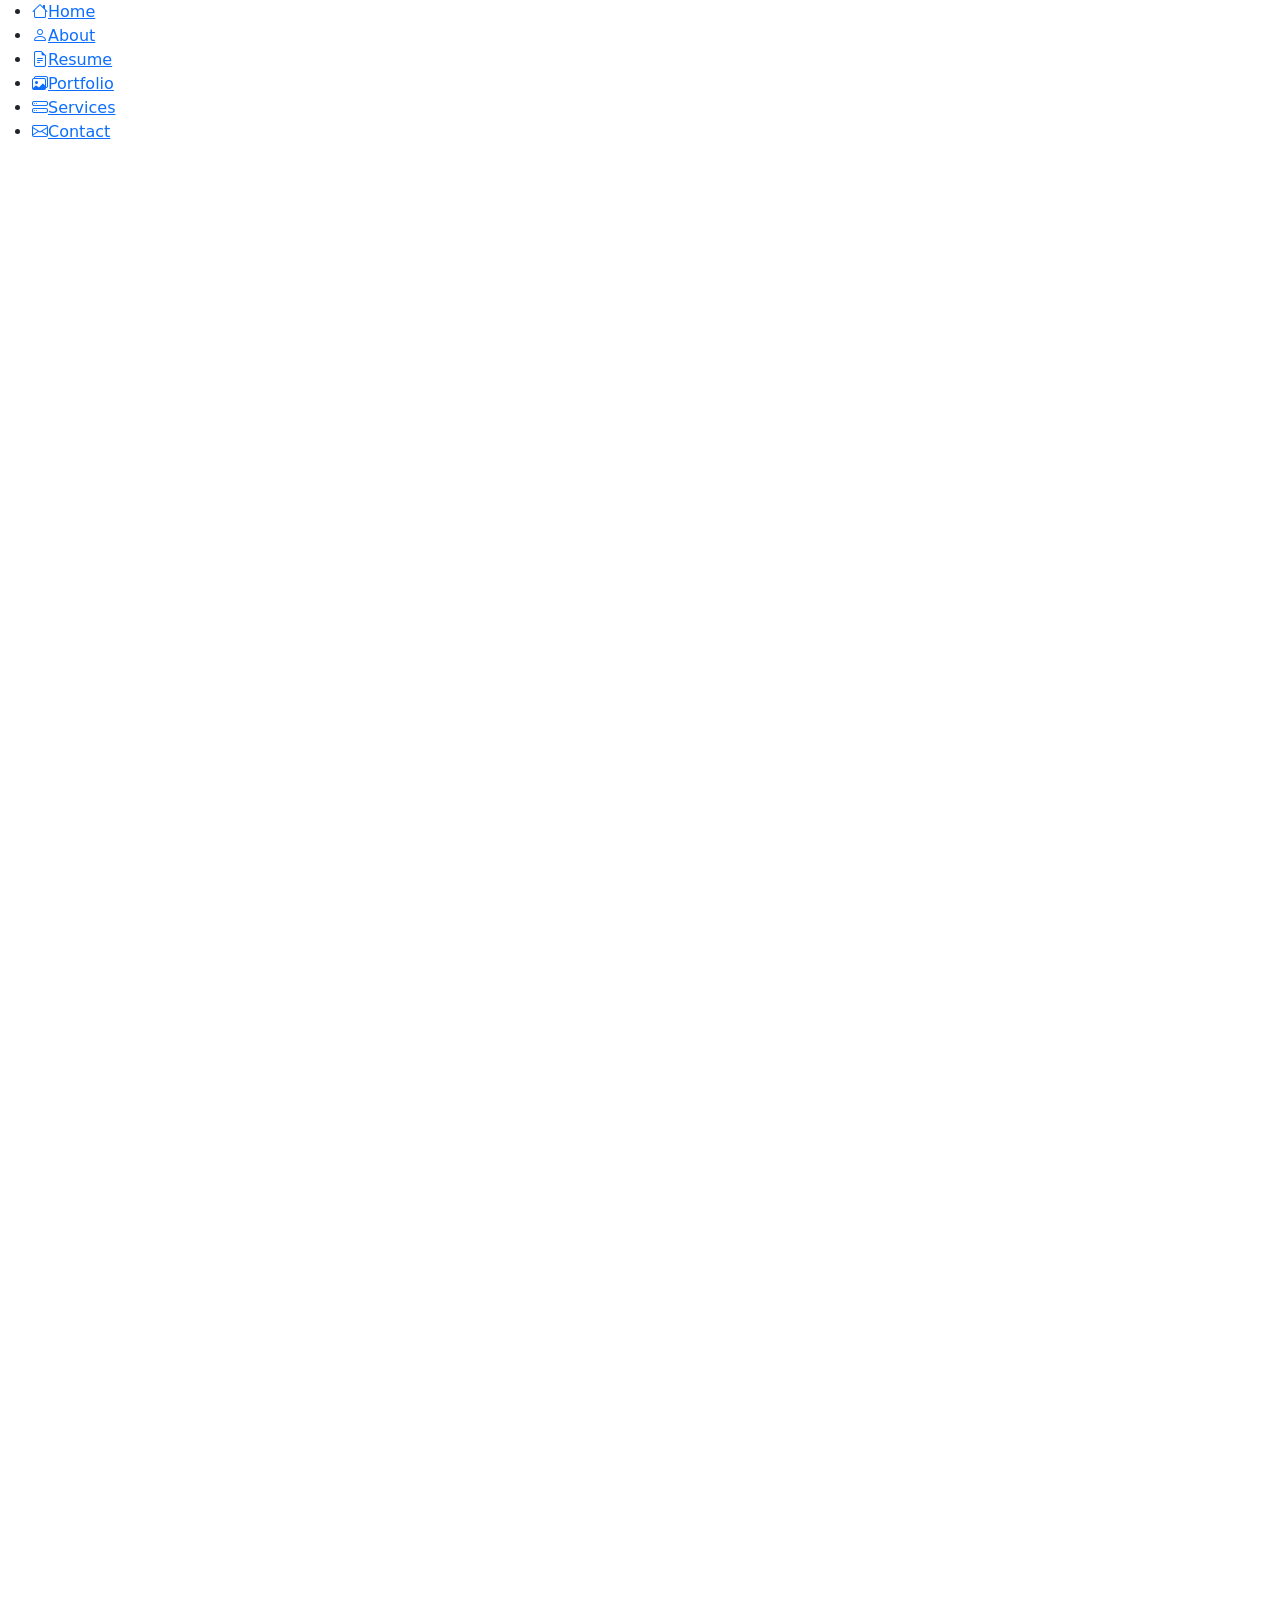
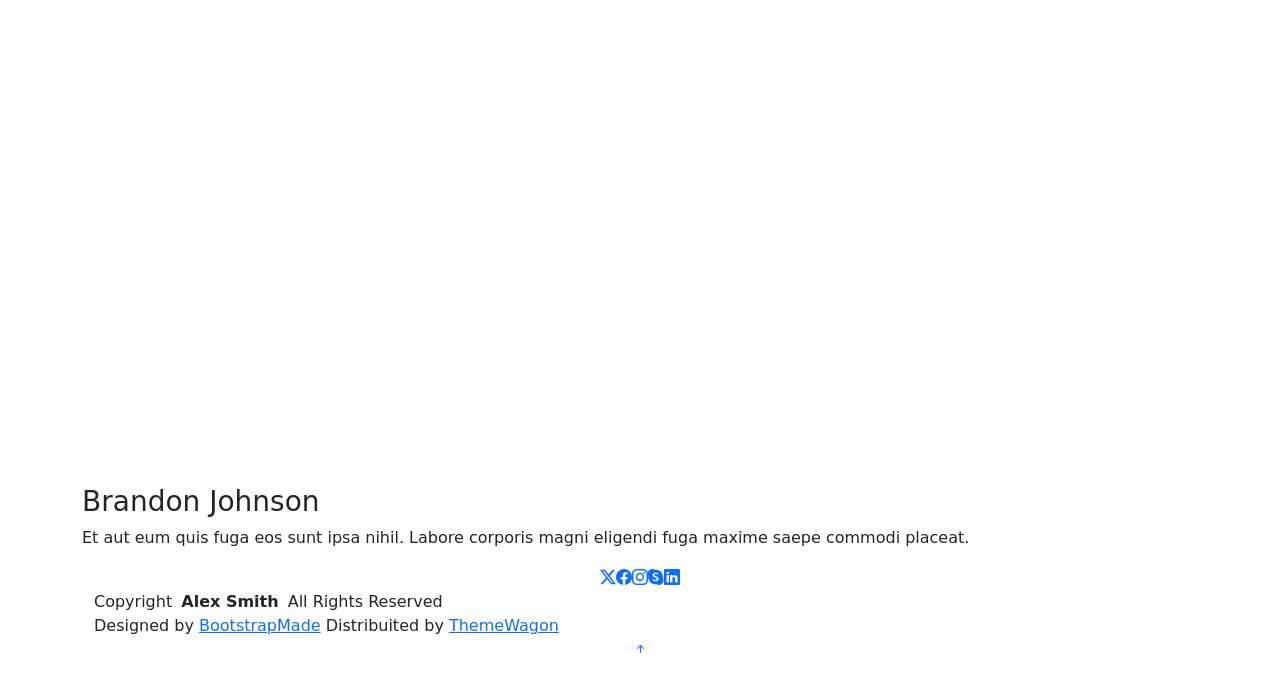
==== portfolio-details.html @ ac6a9cc6 "initial commit" ====
<!DOCTYPE html>
<html lang="en">

<head>
  <meta charset="utf-8">
  <meta content="width=device-width, initial-scale=1.0" name="viewport">
  <title>Portfolio Details - MyResume Bootstrap Template</title>
  <meta content="" name="description">
  <meta content="" name="keywords">

  <!-- Favicons -->
  <link href="assets/img/favicon.png" rel="icon">
  <link href="assets/img/apple-touch-icon.png" rel="apple-touch-icon">

  <!-- Fonts -->
  <link href="https://fonts.googleapis.com" rel="preconnect">
  <link href="https://fonts.gstatic.com" rel="preconnect" crossorigin>
  <link href="https://fonts.googleapis.com/css2?family=Roboto:ital,wght@0,100;0,300;0,400;0,500;0,700;0,900;1,100;1,300;1,400;1,500;1,700;1,900&family=Poppins:ital,wght@0,100;0,200;0,300;0,400;0,500;0,600;0,700;0,800;0,900;1,100;1,200;1,300;1,400;1,500;1,600;1,700;1,800;1,900&family=Raleway:ital,wght@0,100;0,200;0,300;0,400;0,500;0,600;0,700;0,800;0,900;1,100;1,200;1,300;1,400;1,500;1,600;1,700;1,800;1,900&display=swap" rel="stylesheet">

  <!-- Vendor CSS Files -->
  <link href="assets/vendor/bootstrap/css/bootstrap.min.css" rel="stylesheet">
  <link href="assets/vendor/bootstrap-icons/bootstrap-icons.css" rel="stylesheet">
  <link href="assets/vendor/aos/aos.css" rel="stylesheet">
  <link href="assets/vendor/glightbox/css/glightbox.min.css" rel="stylesheet">
  <link href="assets/vendor/swiper/swiper-bundle.min.css" rel="stylesheet">

  <!-- Main CSS File -->
  <link href="assets/css/main.css" rel="stylesheet">

  <!-- =======================================================
  * Template Name: MyResume
  * Template URL: https://bootstrapmade.com/free-html-bootstrap-template-my-resume/
  * Updated: Jun 29 2024 with Bootstrap v5.3.3
  * Author: BootstrapMade.com
  * License: https://bootstrapmade.com/license/
  ======================================================== -->
</head>

<body class="portfolio-details-page">

  <header id="header" class="header d-flex flex-column justify-content-center">

    <i class="header-toggle d-xl-none bi bi-list"></i>

    <nav id="navmenu" class="navmenu">
      <ul>
        <li><a href="#hero"><i class="bi bi-house navicon"></i><span>Home</span></a></li>
        <li><a href="#about"><i class="bi bi-person navicon"></i><span>About</span></a></li>
        <li><a href="#resume"><i class="bi bi-file-earmark-text navicon"></i><span>Resume</span></a></li>
        <li><a href="#portfolio"><i class="bi bi-images navicon"></i><span>Portfolio</span></a></li>
        <li><a href="#services"><i class="bi bi-hdd-stack navicon"></i><span>Services</span></a></li>
        <li><a href="#contact"><i class="bi bi-envelope navicon"></i><span>Contact</span></a></li>
      </ul>
    </nav>

  </header>

  <main class="main">

    <!-- Page Title -->
    <div class="page-title" data-aos="fade">
      <div class="container">
        <nav class="breadcrumbs">
          <ol>
            <li><a href="index.html">Home</a></li>
            <li class="current">Portfolio Details</li>
          </ol>
        </nav>
        <h1>Portfolio Details</h1>
      </div>
    </div><!-- End Page Title -->

    <!-- Portfolio Details Section -->
    <section id="portfolio-details" class="portfolio-details section">

      <div class="container" data-aos="fade-up">

        <div class="portfolio-details-slider swiper init-swiper">
          <script type="application/json" class="swiper-config">
            {
              "loop": true,
              "speed": 600,
              "autoplay": {
                "delay": 5000
              },
              "slidesPerView": "auto",
              "navigation": {
                "nextEl": ".swiper-button-next",
                "prevEl": ".swiper-button-prev"
              },
              "pagination": {
                "el": ".swiper-pagination",
                "type": "bullets",
                "clickable": true
              }
            }
          </script>
          <div class="swiper-wrapper align-items-center">

            <div class="swiper-slide">
              <img src="assets/img/portfolio/app-1.jpg" alt="">
            </div>

            <div class="swiper-slide">
              <img src="assets/img/portfolio/product-1.jpg" alt="">
            </div>

            <div class="swiper-slide">
              <img src="assets/img/portfolio/branding-1.jpg" alt="">
            </div>

            <div class="swiper-slide">
              <img src="assets/img/portfolio/books-1.jpg" alt="">
            </div>

          </div>
          <div class="swiper-button-prev"></div>
          <div class="swiper-button-next"></div>
          <div class="swiper-pagination"></div>
        </div>

        <div class="row justify-content-between gy-4 mt-4">

          <div class="col-lg-8" data-aos="fade-up">
            <div class="portfolio-description">
              <h2>This is an example of portfolio details</h2>
              <p>
                Autem ipsum nam porro corporis rerum. Quis eos dolorem eos itaque inventore commodi labore quia quia. Exercitationem repudiandae officiis neque suscipit non officia eaque itaque enim. Voluptatem officia accusantium nesciunt est omnis tempora consectetur dignissimos. Sequi nulla at esse enim cum deserunt eius.
              </p>
              <p>
                Amet consequatur qui dolore veniam voluptatem voluptatem sit. Non aspernatur atque natus ut cum nam et. Praesentium error dolores rerum minus sequi quia veritatis eum. Eos et doloribus doloremque nesciunt molestiae laboriosam.
              </p>

              <div class="testimonial-item">
                <p>
                  <i class="bi bi-quote quote-icon-left"></i>
                  <span>Export tempor illum tamen malis malis eram quae irure esse labore quem cillum quid cillum eram malis quorum velit fore eram velit sunt aliqua noster fugiat irure amet legam anim culpa.</span>
                  <i class="bi bi-quote quote-icon-right"></i>
                </p>
                <div>
                  <img src="assets/img/testimonials/testimonials-2.jpg" class="testimonial-img" alt="">
                  <h3>Sara Wilsson</h3>
                  <h4>Designer</h4>
                </div>
              </div>

              <p>
                Impedit ipsum quae et aliquid doloribus et voluptatem quasi. Perspiciatis occaecati earum et magnam animi. Quibusdam non qui ea vitae suscipit vitae sunt. Repudiandae incidunt cumque minus deserunt assumenda tempore. Delectus voluptas necessitatibus est.
              </p>

              <p>
                Sunt voluptatum sapiente facilis quo odio aut ipsum repellat debitis. Molestiae et autem libero. Explicabo et quod necessitatibus similique quis dolor eum. Numquam eaque praesentium rem et qui nesciunt.
              </p>

            </div>
          </div>

          <div class="col-lg-3" data-aos="fade-up" data-aos-delay="100">
            <div class="portfolio-info">
              <h3>Project information</h3>
              <ul>
                <li><strong>Category</strong> Web design</li>
                <li><strong>Client</strong> ASU Company</li>
                <li><strong>Project date</strong> 01 March, 2020</li>
                <li><strong>Project URL</strong> <a href="#">www.example.com</a></li>
                <li><a href="#" class="btn-visit align-self-start">Visit Website</a></li>
              </ul>
            </div>
          </div>

        </div>

      </div>

    </section><!-- /Portfolio Details Section -->

  </main>

  <footer id="footer" class="footer position-relative light-background">
    <div class="container">
      <h3 class="sitename">Brandon Johnson</h3>
      <p>Et aut eum quis fuga eos sunt ipsa nihil. Labore corporis magni eligendi fuga maxime saepe commodi placeat.</p>
      <div class="social-links d-flex justify-content-center">
        <a href=""><i class="bi bi-twitter-x"></i></a>
        <a href=""><i class="bi bi-facebook"></i></a>
        <a href=""><i class="bi bi-instagram"></i></a>
        <a href=""><i class="bi bi-skype"></i></a>
        <a href=""><i class="bi bi-linkedin"></i></a>
      </div>
      <div class="container">
        <div class="copyright">
          <span>Copyright</span> <strong class="px-1 sitename">Alex Smith</strong> <span>All Rights Reserved</span>
        </div>
        <div class="credits">
          <!-- All the links in the footer should remain intact. -->
          <!-- You can delete the links only if you've purchased the pro version. -->
          <!-- Licensing information: https://bootstrapmade.com/license/ -->
          <!-- Purchase the pro version with working PHP/AJAX contact form: [buy-url] -->
          Designed by <a href="https://bootstrapmade.com/">BootstrapMade</a> Distribuited by <a href="https://themewagon.com">ThemeWagon</a>
        </div>
      </div>
    </div>
  </footer>

  <!-- Scroll Top -->
  <a href="#" id="scroll-top" class="scroll-top d-flex align-items-center justify-content-center"><i class="bi bi-arrow-up-short"></i></a>

  <!-- Preloader -->
  <div id="preloader"></div>

  <!-- Vendor JS Files -->
  <script src="assets/vendor/bootstrap/js/bootstrap.bundle.min.js"></script>
  <script src="assets/vendor/php-email-form/validate.js"></script>
  <script src="assets/vendor/aos/aos.js"></script>
  <script src="assets/vendor/typed.js/typed.umd.js"></script>
  <script src="assets/vendor/purecounter/purecounter_vanilla.js"></script>
  <script src="assets/vendor/waypoints/noframework.waypoints.js"></script>
  <script src="assets/vendor/glightbox/js/glightbox.min.js"></script>
  <script src="assets/vendor/imagesloaded/imagesloaded.pkgd.min.js"></script>
  <script src="assets/vendor/isotope-layout/isotope.pkgd.min.js"></script>
  <script src="assets/vendor/swiper/swiper-bundle.min.js"></script>

  <!-- Main JS File -->
  <script src="assets/js/main.js"></script>

</body>

</html>
---- assets/css/main.css ----
/**
* Template Name: MyResume
* Template URL: https://bootstrapmade.com/free-html-bootstrap-template-my-resume/
* Updated: Jun 29 2024 with Bootstrap v5.3.3
* Author: BootstrapMade.com
* License: https://bootstrapmade.com/license/
*/

/*--------------------------------------------------------------
# Font & Color Variables
# Help: https://bootstrapmade.com/color-system/
--------------------------------------------------------------*/
/* Fonts */
:root {
  --default-font: "Roboto",  system-ui, -apple-system, "Segoe UI", Roboto, "Helvetica Neue", Arial, "Noto Sans", "Liberation Sans", sans-serif, "Apple Color Emoji", "Segoe UI Emoji", "Segoe UI Symbol", "Noto Color Emoji";
  --heading-font: "Raleway",  sans-serif;
  --nav-font: "Poppins",  sans-serif;
}

/* Global Colors - The following color variables are used throughout the website. Updating them here will change the color scheme of the entire website */
:root { 
  --background-color: #ffffff; /* Background color for the entire website, including individual sections */
  --default-color: #272829; /* Default color used for the majority of the text content across the entire website */
  --heading-color: #45505b; /* Color for headings, subheadings and title throughout the website */
  --accent-color: #0563bb; /* Accent color that represents your brand on the website. It's used for buttons, links, and other elements that need to stand out */
  --surface-color: #ffffff; /* The surface color is used as a background of boxed elements within sections, such as cards, icon boxes, or other elements that require a visual separation from the global background. */
  --contrast-color: #ffffff; /* Contrast color for text, ensuring readability against backgrounds of accent, heading, or default colors. */
}

/* Nav Menu Colors - The following color variables are used specifically for the navigation menu. They are separate from the global colors to allow for more customization options */
:root {
  --nav-color: #45505b;  /* The default color of the main navmenu links */
  --nav-hover-color: #0563bb; /* Applied to main navmenu links when they are hovered over or active */
  --nav-mobile-background-color: #ffffff; /* Used as the background color for mobile navigation menu */
  --nav-dropdown-background-color: #ffffff; /* Used as the background color for dropdown items that appear when hovering over primary navigation items */
  --nav-dropdown-color: #212529; /* Used for navigation links of the dropdown items in the navigation menu. */
  --nav-dropdown-hover-color: #0563bb; /* Similar to --nav-hover-color, this color is applied to dropdown navigation links when they are hovered over. */
}

/* Color Presets - These classes override global colors when applied to any section or element, providing reuse of the sam color scheme. */

.light-background {
  --background-color: #f9f9f9;
  --surface-color: #ffffff;
}

.dark-background {
  --background-color: #060606;
  --default-color: #ffffff;
  --heading-color: #ffffff;
  --surface-color: #252525;
  --contrast-color: #ffffff;
}

/* Smooth scroll */
:root {
  scroll-behavior: smooth;
}

/*--------------------------------------------------------------
# General Styling & Shared Classes
--------------------------------------------------------------*/
body {
  color: var(--default-color);
  background-color: var(--background-color);
  font-family: var(--default-font);
}

a {
  color: var(--accent-color);
  text-decoration: none;
  transition: 0.3s;
}

a:hover {
  color: color-mix(in srgb, var(--accent-color), transparent 25%);
  text-decoration: none;
}

h1,
h2,
h3,
h4,
h5,
h6 {
  color: var(--heading-color);
  font-family: var(--heading-font);
}

/* PHP Email Form Messages
------------------------------*/
.php-email-form .error-message {
  display: none;
  background: #df1529;
  color: #ffffff;
  text-align: left;
  padding: 15px;
  margin-bottom: 24px;
  font-weight: 600;
}

.php-email-form .sent-message {
  display: none;
  color: #ffffff;
  background: #059652;
  text-align: center;
  padding: 15px;
  margin-bottom: 24px;
  font-weight: 600;
}

.php-email-form .loading {
  display: none;
  background: var(--surface-color);
  text-align: center;
  padding: 15px;
  margin-bottom: 24px;
}

.php-email-form .loading:before {
  content: "";
  display: inline-block;
  border-radius: 50%;
  width: 24px;
  height: 24px;
  margin: 0 10px -6px 0;
  border: 3px solid var(--accent-color);
  border-top-color: var(--surface-color);
  animation: php-email-form-loading 1s linear infinite;
}

@keyframes php-email-form-loading {
  0% {
    transform: rotate(0deg);
  }

  100% {
    transform: rotate(360deg);
  }
}

/*--------------------------------------------------------------
# Global Header
--------------------------------------------------------------*/
.header {
  color: var(--default-color);
  position: fixed;
  top: 0;
  left: 0;
  bottom: 0;
  padding: 0 15px;
  transition: all ease-in-out 0.3s;
  overflow-y: auto;
  z-index: 997;
  min-width: 200px;
}

@media (max-width: 1199px) {
  .header {
    background-color: var(--background-color);
    border-right: 1px solid color-mix(in srgb, var(--default-color), transparent 90%);
    width: 300px;
    left: -100%;
  }
}

@media (min-width: 1200px) and (max-width: 1600px) {
  .header~main {
    margin-left: 160px;
  }

  .header~main .hero {
    margin-left: -160px;
    width: 100vw;
  }
}

.header.header-show {
  left: 0;
}

.header .header-toggle {
  color: var(--contrast-color);
  background-color: var(--accent-color);
  font-size: 22px;
  display: flex;
  align-items: center;
  justify-content: center;
  width: 40px;
  height: 40px;
  border-radius: 50%;
  cursor: pointer;
  position: fixed;
  top: 15px;
  right: 15px;
  z-index: 9999;
  transition: background-color 0.3s;
}

.header .header-toggle:hover {
  color: var(--contrast-color);
  background-color: color-mix(in srgb, var(--accent-color) 90%, white 15%);
}

/*--------------------------------------------------------------
# Navigation Menu
--------------------------------------------------------------*/
.navmenu {
  padding: 0;
  z-index: 9997;
}

.navmenu ul {
  list-style: none;
  padding: 0 0 20px 0;
  margin: 0;
  width: 140px;
}

.navmenu a,
.navmenu a:focus {
  color: var(--nav-color);
  font-family: var(--nav-font);
  display: flex;
  align-items: center;
  padding: 10px 18px;
  margin-bottom: 8px;
  font-size: 15px;
  border-radius: 50px;
  background: color-mix(in srgb, var(--default-color), transparent 92%);
  height: 56px;
  width: 100%;
  overflow: hidden;
  transition: 0.3s;
}

.navmenu a i,
.navmenu a:focus i {
  font-size: 20px;
}

.navmenu a span,
.navmenu a:focus span {
  padding: 0 5px 0 7px;
}

@media (min-width: 992px) {

  .navmenu a,
  .navmenu a:focus {
    max-width: 56px;
  }

  .navmenu a span,
  .navmenu a:focus span {
    display: none;
  }
}

.navmenu a:hover,
.navmenu .active,
.navmenu .active:focus,
.navmenu li:hover>a {
  color: var(--contrast-color);
  background: var(--nav-hover-color);
}

.navmenu a:hover,
.navmenu li:hover>a {
  max-width: 100%;
  color: var(--contrast-color);
}

.navmenu a:hover span,
.navmenu li:hover>a span {
  display: block;
}

/*--------------------------------------------------------------
# Global Footer
--------------------------------------------------------------*/
.footer {
  color: var(--default-color);
  background-color: var(--background-color);
  font-size: 14px;
  text-align: center;
  padding: 30px 0;
  position: relative;
}

.footer h3 {
  font-size: 36px;
  font-weight: 700;
  position: relative;
  padding: 0;
  margin: 0 0 15px 0;
}

.footer p {
  font-size: 15;
  font-style: italic;
  padding: 0;
  margin: 0 0 30px 0;
}

.footer .social-links {
  margin: 0 0 30px 0;
}

.footer .social-links a {
  font-size: 16px;
  display: flex;
  align-items: center;
  justify-content: center;
  background: var(--accent-color);
  color: var(--contrast-color);
  line-height: 1;
  margin: 0 4px;
  border-radius: 50%;
  text-align: center;
  width: 36px;
  height: 36px;
  transition: 0.3s;
}

.footer .social-links a:hover {
  background: color-mix(in srgb, var(--accent-color), transparent 20%);
  text-decoration: none;
}

.footer .copyright {
  padding-top: 25px;
  border-top: 1px solid color-mix(in srgb, var(--default-color), transparent 90%);
}

.footer .credits {
  font-size: 13px;
  padding-top: 5px;
}

/*--------------------------------------------------------------
# Preloader
--------------------------------------------------------------*/
#preloader {
  position: fixed;
  inset: 0;
  z-index: 999999;
  overflow: hidden;
  background: var(--background-color);
  transition: all 0.6s ease-out;
}

#preloader:before {
  content: "";
  position: fixed;
  top: calc(50% - 30px);
  left: calc(50% - 30px);
  border: 6px solid #ffffff;
  border-color: var(--accent-color) transparent var(--accent-color) transparent;
  border-radius: 50%;
  width: 60px;
  height: 60px;
  animation: animate-preloader 1.5s linear infinite;
}

@keyframes animate-preloader {
  0% {
    transform: rotate(0deg);
  }

  100% {
    transform: rotate(360deg);
  }
}

/*--------------------------------------------------------------
# Scroll Top Button
--------------------------------------------------------------*/
.scroll-top {
  position: fixed;
  visibility: hidden;
  opacity: 0;
  right: 15px;
  bottom: -15px;
  z-index: 99999;
  background-color: var(--accent-color);
  width: 44px;
  height: 44px;
  border-radius: 50px;
  transition: all 0.4s;
}

.scroll-top i {
  font-size: 24px;
  color: var(--contrast-color);
  line-height: 0;
}

.scroll-top:hover {
  background-color: color-mix(in srgb, var(--accent-color), transparent 20%);
  color: var(--contrast-color);
}

.scroll-top.active {
  visibility: visible;
  opacity: 1;
  bottom: 15px;
}

/*--------------------------------------------------------------
# Disable aos animation delay on mobile devices
--------------------------------------------------------------*/
@media screen and (max-width: 768px) {
  [data-aos-delay] {
    transition-delay: 0 !important;
  }
}

/*--------------------------------------------------------------
# Global Page Titles & Breadcrumbs
--------------------------------------------------------------*/
.page-title {
  --background-color: color-mix(in srgb, var(--default-color), transparent 96%);
  color: var(--default-color);
  background-color: var(--background-color);
  padding: 20px 0;
  position: relative;
}

.page-title h1 {
  font-size: 28px;
  font-weight: 700;
  margin: 0;
}

.page-title .breadcrumbs ol {
  display: flex;
  flex-wrap: wrap;
  list-style: none;
  padding: 0 0 10px 0;
  margin: 0;
  font-size: 14px;
  font-weight: 400;
}

.page-title .breadcrumbs ol li+li {
  padding-left: 10px;
}

.page-title .breadcrumbs ol li+li::before {
  content: "/";
  display: inline-block;
  padding-right: 10px;
  color: color-mix(in srgb, var(--default-color), transparent 70%);
}

/*--------------------------------------------------------------
# Global Sections
--------------------------------------------------------------*/
section,
.section {
  color: var(--default-color);
  background-color: var(--background-color);
  padding: 60px 0;
  overflow: clip;
}

/*--------------------------------------------------------------
# Global Section Titles
--------------------------------------------------------------*/
.section-title {
  text-align: center;
  padding-bottom: 60px;
  position: relative;
}

.section-title h2 {
  font-size: 32px;
  font-weight: 700;
  margin-bottom: 20px;
  padding-bottom: 20px;
  position: relative;
}

.section-title h2:before {
  content: "";
  position: absolute;
  display: block;
  width: 160px;
  height: 1px;
  background: color-mix(in srgb, var(--default-color), transparent 60%);
  left: 0;
  right: 0;
  bottom: 1px;
  margin: auto;
}

.section-title h2::after {
  content: "";
  position: absolute;
  display: block;
  width: 60px;
  height: 3px;
  background: var(--accent-color);
  left: 0;
  right: 0;
  bottom: 0;
  margin: auto;
}

.section-title p {
  margin-bottom: 0;
}

/*--------------------------------------------------------------
# Hero Section
--------------------------------------------------------------*/
.hero {
  width: 100%;
  min-height: 100vh;
  position: relative;
  padding: 80px 0;
  display: flex;
  align-items: center;
  justify-content: center;
}

.hero img {
  position: absolute;
  inset: 0;
  display: block;
  width: 100%;
  height: 100%;
  object-fit: cover;
  z-index: 1;
}

.hero:before {
  content: "";
  background: color-mix(in srgb, var(--background-color), transparent 30%);
  position: absolute;
  inset: 0;
  z-index: 2;
}

.hero .container {
  position: relative;
  z-index: 3;
}

.hero h2 {
  margin: 0;
  font-size: 64px;
  font-weight: 700;
}

.hero p {
  margin: 5px 0 0 0;
  font-size: 26px;
}

.hero p span {
  letter-spacing: 1px;
  border-bottom: 2px solid var(--accent-color);
}

.hero .social-links {
  margin-top: 25px;
}

.hero .social-links a {
  font-size: 20px;
  display: inline-block;
  color: color-mix(in srgb, var(--default-color), transparent 30%);
  line-height: 1;
  margin-right: 20px;
  transition: 0.3s;
}

.hero .social-links a:hover {
  color: var(--accent-color);
}

@media (max-width: 768px) {
  .hero h2 {
    font-size: 32px;
  }

  .hero p {
    font-size: 20px;
  }
}

/*--------------------------------------------------------------
# About Section
--------------------------------------------------------------*/
.about .content h2 {
  font-weight: 700;
  font-size: 24px;
}

.about .content ul {
  list-style: none;
  padding: 0;
}

.about .content ul li {
  margin-bottom: 20px;
  display: flex;
  align-items: center;
}

.about .content ul strong {
  margin-right: 10px;
}

.about .content ul i {
  font-size: 16px;
  margin-right: 5px;
  color: var(--accent-color);
  line-height: 0;
}

/*--------------------------------------------------------------
# Stats Section
--------------------------------------------------------------*/
.stats i {
  background-color: var(--accent-color);
  color: var(--contrast-color);
  width: 54px;
  height: 54px;
  font-size: 24px;
  border-radius: 50px;
  display: inline-flex;
  align-items: center;
  justify-content: center;
  position: relative;
  z-index: 1;
}

.stats .stats-item {
  margin-top: 10px;
  width: 100%;
  position: relative;
  text-align: center;
  z-index: 0;
}

.stats .stats-item span {
  font-size: 36px;
  display: block;
  font-weight: 700;
  color: color-mix(in srgb, var(--default-color), transparent 20%);
}

.stats .stats-item p {
  padding: 0;
  margin: 0;
  color: color-mix(in srgb, var(--default-color), transparent 50%);
  font-size: 16px;
}

/*--------------------------------------------------------------
# Skills Section
--------------------------------------------------------------*/
.skills .progress {
  height: 60px;
  display: block;
  background: none;
  border-radius: 0;
}

.skills .progress .skill {
  color: var(--heading-color);
  padding: 0;
  margin: 0 0 6px 0;
  text-transform: uppercase;
  display: block;
  font-weight: 600;
  font-family: var(--heading-font);
}

.skills .progress .skill .val {
  float: right;
  font-style: normal;
}

.skills .progress-bar-wrap {
  background: color-mix(in srgb, var(--default-color), transparent 90%);
  height: 10px;
}

.skills .progress-bar {
  width: 1px;
  height: 10px;
  transition: 0.9s;
  background-color: var(--accent-color);
}

/*--------------------------------------------------------------
# Resume Section
--------------------------------------------------------------*/
.resume .resume-title {
  color: var(--heading-color);
  font-size: 26px;
  font-weight: 700;
  margin-top: 20px;
  margin-bottom: 20px;
}

.resume .resume-item {
  padding: 0 0 20px 20px;
  margin-top: -2px;
  border-left: 2px solid var(--accent-color);
  position: relative;
}

.resume .resume-item h4 {
  line-height: 18px;
  font-size: 18px;
  font-weight: 600;
  text-transform: uppercase;
  color: color-mix(in srgb, var(--default-color), transparent 20%);
  margin-bottom: 10px;
}

.resume .resume-item h5 {
  font-size: 16px;
  padding: 5px 15px;
  display: inline-block;
  font-weight: 600;
  margin-bottom: 10px;
}

.resume .resume-item ul {
  padding-left: 20px;
}

.resume .resume-item ul li {
  padding-bottom: 10px;
}

.resume .resume-item:last-child {
  padding-bottom: 0;
}

.resume .resume-item::before {
  content: "";
  position: absolute;
  width: 16px;
  height: 16px;
  border-radius: 50px;
  left: -9px;
  top: 0;
  background: var(--background-color);
  border: 2px solid var(--accent-color);
}

/*--------------------------------------------------------------
# Portfolio Section
--------------------------------------------------------------*/
.portfolio .portfolio-filters {
  padding: 0;
  margin: 0 auto 20px auto;
  list-style: none;
  text-align: center;
}

.portfolio .portfolio-filters li {
  cursor: pointer;
  display: inline-block;
  padding: 8px 20px 10px 20px;
  margin: 0;
  font-size: 15px;
  font-weight: 500;
  line-height: 1;
  margin-bottom: 5px;
  border-radius: 50px;
  transition: all 0.3s ease-in-out;
  font-family: var(--heading-font);
}

.portfolio .portfolio-filters li:hover,
.portfolio .portfolio-filters li.filter-active {
  color: var(--contrast-color);
  background-color: var(--accent-color);
}

.portfolio .portfolio-filters li:first-child {
  margin-left: 0;
}

.portfolio .portfolio-filters li:last-child {
  margin-right: 0;
}

@media (max-width: 575px) {
  .portfolio .portfolio-filters li {
    font-size: 14px;
    margin: 0 0 10px 0;
  }
}

.portfolio .portfolio-item {
  position: relative;
  overflow: hidden;
}

.portfolio .portfolio-item .portfolio-info {
  opacity: 0;
  position: absolute;
  left: 12px;
  right: 12px;
  bottom: -100%;
  z-index: 3;
  transition: all ease-in-out 0.5s;
  background: color-mix(in srgb, var(--background-color), transparent 10%);
  padding: 15px;
}

.portfolio .portfolio-item .portfolio-info h4 {
  font-size: 18px;
  font-weight: 600;
  padding-right: 50px;
}

.portfolio .portfolio-item .portfolio-info p {
  color: color-mix(in srgb, var(--default-color), transparent 30%);
  font-size: 14px;
  margin-bottom: 0;
  padding-right: 50px;
}

.portfolio .portfolio-item .portfolio-info .preview-link,
.portfolio .portfolio-item .portfolio-info .details-link {
  position: absolute;
  right: 50px;
  font-size: 24px;
  top: calc(50% - 14px);
  color: color-mix(in srgb, var(--default-color), transparent 30%);
  transition: 0.3s;
  line-height: 0;
}

.portfolio .portfolio-item .portfolio-info .preview-link:hover,
.portfolio .portfolio-item .portfolio-info .details-link:hover {
  color: var(--accent-color);
}

.portfolio .portfolio-item .portfolio-info .details-link {
  right: 14px;
  font-size: 28px;
}

.portfolio .portfolio-item:hover .portfolio-info {
  opacity: 1;
  bottom: 0;
}

/*--------------------------------------------------------------
# Services Section
--------------------------------------------------------------*/
.services .service-item {
  background-color: var(--surface-color);
  box-shadow: 0px 5px 90px 0px rgba(0, 0, 0, 0.1);
  height: 100%;
  padding: 60px 30px;
  text-align: center;
  transition: 0.3s;
  border-radius: 5px;
}

.services .service-item .icon {
  margin: 0 auto;
  width: 100px;
  height: 100px;
  display: flex;
  align-items: center;
  justify-content: center;
  transition: ease-in-out 0.3s;
  position: relative;
}

.services .service-item .icon i {
  font-size: 36px;
  transition: 0.5s;
  position: relative;
}

.services .service-item .icon svg {
  position: absolute;
  top: 0;
  left: 0;
}

.services .service-item .icon svg path {
  transition: 0.5s;
  fill: color-mix(in srgb, var(--default-color), transparent 95%);
}

.services .service-item h3 {
  font-weight: 700;
  margin: 10px 0 15px 0;
  font-size: 22px;
}

.services .service-item p {
  line-height: 24px;
  font-size: 14px;
  margin-bottom: 0;
}

.services .service-item:hover {
  box-shadow: 0px 5px 35px 0px rgba(0, 0, 0, 0.1);
}

.services .service-item.item-cyan i {
  color: #0dcaf0;
}

.services .service-item.item-cyan:hover .icon i {
  color: #fff;
}

.services .service-item.item-cyan:hover .icon path {
  fill: #0dcaf0;
}

.services .service-item.item-orange i {
  color: #fd7e14;
}

.services .service-item.item-orange:hover .icon i {
  color: #fff;
}

.services .service-item.item-orange:hover .icon path {
  fill: #fd7e14;
}

.services .service-item.item-teal i {
  color: #20c997;
}

.services .service-item.item-teal:hover .icon i {
  color: #fff;
}

.services .service-item.item-teal:hover .icon path {
  fill: #20c997;
}

.services .service-item.item-red i {
  color: #df1529;
}

.services .service-item.item-red:hover .icon i {
  color: #fff;
}

.services .service-item.item-red:hover .icon path {
  fill: #df1529;
}

.services .service-item.item-indigo i {
  color: #6610f2;
}

.services .service-item.item-indigo:hover .icon i {
  color: #fff;
}

.services .service-item.item-indigo:hover .icon path {
  fill: #6610f2;
}

.services .service-item.item-pink i {
  color: #f3268c;
}

.services .service-item.item-pink:hover .icon i {
  color: #fff;
}

.services .service-item.item-pink:hover .icon path {
  fill: #f3268c;
}

/*--------------------------------------------------------------
# Testimonials Section
--------------------------------------------------------------*/
.testimonials .testimonials-carousel,
.testimonials .testimonials-slider {
  overflow: hidden;
}

.testimonials .testimonial-item .testimonial-content {
  border-left: 3px solid var(--accent-color);
  padding-left: 30px;
}

.testimonials .testimonial-item .testimonial-img {
  border-radius: 50%;
  border: 4px solid var(--background-color);
  margin: 0 auto;
}

.testimonials .testimonial-item h3 {
  font-size: 20px;
  font-weight: bold;
  margin: 10px 0 5px 0;
}

.testimonials .testimonial-item h4 {
  font-size: 14px;
  color: color-mix(in srgb, var(--default-color), transparent 40%);
  margin: 0 0 10px 0;
}

.testimonials .testimonial-item .stars i {
  color: #ffc107;
  margin: 0 1px;
}

.testimonials .testimonial-item .quote-icon-left,
.testimonials .testimonial-item .quote-icon-right {
  color: color-mix(in srgb, var(--accent-color), transparent 50%);
  font-size: 26px;
  line-height: 0;
}

.testimonials .testimonial-item .quote-icon-left {
  display: inline-block;
  left: -5px;
  position: relative;
}

.testimonials .testimonial-item .quote-icon-right {
  display: inline-block;
  right: -5px;
  position: relative;
  top: 10px;
  transform: scale(-1, -1);
}

.testimonials .testimonial-item p {
  font-style: italic;
}

.testimonials .swiper-wrapper {
  height: auto;
}

.testimonials .swiper-pagination {
  margin-top: 30px;
  position: relative;
}

.testimonials .swiper-pagination .swiper-pagination-bullet {
  width: 12px;
  height: 12px;
  background-color: color-mix(in srgb, var(--default-color), transparent 85%);
  opacity: 1;
}

.testimonials .swiper-pagination .swiper-pagination-bullet-active {
  background-color: var(--accent-color);
}

/*--------------------------------------------------------------
# Contact Section
--------------------------------------------------------------*/
.contact .info-item+.info-item {
  margin-top: 40px;
}

.contact .info-item i {
  color: var(--accent-color);
  background: color-mix(in srgb, var(--accent-color), transparent 92%);
  font-size: 20px;
  width: 44px;
  height: 44px;
  display: flex;
  justify-content: center;
  align-items: center;
  border-radius: 50px;
  transition: all 0.3s ease-in-out;
  margin-right: 15px;
}

.contact .info-item h3 {
  padding: 0;
  font-size: 18px;
  font-weight: 700;
  margin-bottom: 5px;
}

.contact .info-item p {
  padding: 0;
  margin-bottom: 0;
  font-size: 14px;
}

.contact .info-item:hover i {
  background: var(--accent-color);
  color: var(--contrast-color);
}

.contact .php-email-form {
  height: 100%;
}

.contact .php-email-form input[type=text],
.contact .php-email-form input[type=email],
.contact .php-email-form textarea {
  font-size: 14px;
  padding: 10px 15px;
  box-shadow: none;
  border-radius: 0;
  color: var(--default-color);
  background-color: color-mix(in srgb, var(--background-color), transparent 50%);
  border-color: color-mix(in srgb, var(--default-color), transparent 80%);
}

.contact .php-email-form input[type=text]:focus,
.contact .php-email-form input[type=email]:focus,
.contact .php-email-form textarea:focus {
  border-color: var(--accent-color);
}

.contact .php-email-form input[type=text]::placeholder,
.contact .php-email-form input[type=email]::placeholder,
.contact .php-email-form textarea::placeholder {
  color: color-mix(in srgb, var(--default-color), transparent 70%);
}

.contact .php-email-form button[type=submit] {
  color: var(--contrast-color);
  background: var(--accent-color);
  border: 0;
  padding: 10px 30px;
  transition: 0.4s;
  border-radius: 50px;
}

.contact .php-email-form button[type=submit]:hover {
  background: color-mix(in srgb, var(--accent-color), transparent 25%);
}

/*--------------------------------------------------------------
# Portfolio Details Section
--------------------------------------------------------------*/
.portfolio-details .portfolio-details-slider img {
  width: 100%;
}

.portfolio-details .swiper-wrapper {
  height: auto;
}

.portfolio-details .swiper-button-prev,
.portfolio-details .swiper-button-next {
  width: 48px;
  height: 48px;
}

.portfolio-details .swiper-button-prev:after,
.portfolio-details .swiper-button-next:after {
  color: rgba(255, 255, 255, 0.8);
  background-color: rgba(0, 0, 0, 0.15);
  font-size: 24px;
  border-radius: 50%;
  width: 48px;
  height: 48px;
  display: flex;
  align-items: center;
  justify-content: center;
  transition: 0.3s;
}

.portfolio-details .swiper-button-prev:hover:after,
.portfolio-details .swiper-button-next:hover:after {
  background-color: rgba(0, 0, 0, 0.3);
}

@media (max-width: 575px) {

  .portfolio-details .swiper-button-prev,
  .portfolio-details .swiper-button-next {
    display: none;
  }
}

.portfolio-details .swiper-pagination {
  margin-top: 20px;
  position: relative;
}

.portfolio-details .swiper-pagination .swiper-pagination-bullet {
  width: 10px;
  height: 10px;
  background-color: color-mix(in srgb, var(--default-color), transparent 85%);
  opacity: 1;
}

.portfolio-details .swiper-pagination .swiper-pagination-bullet-active {
  background-color: var(--accent-color);
}

.portfolio-details .portfolio-info h3 {
  font-size: 22px;
  font-weight: 700;
  margin-bottom: 20px;
  padding-bottom: 20px;
  position: relative;
}

.portfolio-details .portfolio-info h3:after {
  content: "";
  position: absolute;
  display: block;
  width: 50px;
  height: 3px;
  background: var(--accent-color);
  left: 0;
  bottom: 0;
}

.portfolio-details .portfolio-info ul {
  list-style: none;
  padding: 0;
  font-size: 15px;
}

.portfolio-details .portfolio-info ul li {
  display: flex;
  flex-direction: column;
  padding-bottom: 15px;
}

.portfolio-details .portfolio-info ul strong {
  text-transform: uppercase;
  font-weight: 400;
  color: color-mix(in srgb, var(--default-color), transparent 50%);
  font-size: 14px;
}

.portfolio-details .portfolio-info .btn-visit {
  padding: 8px 40px;
  background: var(--accent-color);
  color: var(--contrast-color);
  border-radius: 50px;
  transition: 0.3s;
}

.portfolio-details .portfolio-info .btn-visit:hover {
  background: color-mix(in srgb, var(--accent-color), transparent 20%);
}

.portfolio-details .portfolio-description h2 {
  font-size: 26px;
  font-weight: 700;
  margin-bottom: 20px;
}

.portfolio-details .portfolio-description p {
  padding: 0;
}

.portfolio-details .portfolio-description .testimonial-item {
  padding: 30px 30px 0 30px;
  position: relative;
  background: color-mix(in srgb, var(--default-color), transparent 97%);
  margin-bottom: 50px;
}

.portfolio-details .portfolio-description .testimonial-item .testimonial-img {
  width: 90px;
  border-radius: 50px;
  border: 6px solid var(--background-color);
  float: left;
  margin: 0 10px 0 0;
}

.portfolio-details .portfolio-description .testimonial-item h3 {
  font-size: 18px;
  font-weight: bold;
  margin: 15px 0 5px 0;
  padding-top: 20px;
}

.portfolio-details .portfolio-description .testimonial-item h4 {
  font-size: 14px;
  color: #6c757d;
  margin: 0;
}

.portfolio-details .portfolio-description .testimonial-item .quote-icon-left,
.portfolio-details .portfolio-description .testimonial-item .quote-icon-right {
  color: color-mix(in srgb, var(--accent-color), transparent 50%);
  font-size: 26px;
  line-height: 0;
}

.portfolio-details .portfolio-description .testimonial-item .quote-icon-left {
  display: inline-block;
  left: -5px;
  position: relative;
}

.portfolio-details .portfolio-description .testimonial-item .quote-icon-right {
  display: inline-block;
  right: -5px;
  position: relative;
  top: 10px;
  transform: scale(-1, -1);
}

.portfolio-details .portfolio-description .testimonial-item p {
  font-style: italic;
  margin: 0 0 15px 0 0 0;
  padding: 0;
}

/*--------------------------------------------------------------
# Service Details Section
--------------------------------------------------------------*/
.service-details .service-box {
  padding: 20px;
  box-shadow: 0px 2px 20px rgba(0, 0, 0, 0.1);
}

.service-details .service-box+.service-box {
  margin-top: 30px;
}

.service-details .service-box h4 {
  font-size: 20px;
  font-weight: 700;
  border-bottom: 2px solid color-mix(in srgb, var(--default-color), transparent 92%);
  padding-bottom: 15px;
  margin-bottom: 15px;
}

.service-details .services-list a {
  color: color-mix(in srgb, var(--default-color), transparent 20%);
  background-color: color-mix(in srgb, var(--default-color), transparent 96%);
  display: flex;
  align-items: center;
  padding: 12px 15px;
  margin-top: 15px;
  transition: 0.3s;
}

.service-details .services-list a:first-child {
  margin-top: 0;
}

.service-details .services-list a i {
  font-size: 16px;
  margin-right: 8px;
  color: var(--accent-color);
}

.service-details .services-list a.active {
  color: var(--contrast-color);
  background-color: var(--accent-color);
}

.service-details .services-list a.active i {
  color: var(--contrast-color);
}

.service-details .services-list a:hover {
  background-color: color-mix(in srgb, var(--accent-color), transparent 95%);
  color: var(--accent-color);
}

.service-details .download-catalog a {
  color: var(--default-color);
  display: flex;
  align-items: center;
  padding: 10px 0;
  transition: 0.3s;
  border-top: 1px solid color-mix(in srgb, var(--default-color), transparent 90%);
}

.service-details .download-catalog a:first-child {
  border-top: 0;
  padding-top: 0;
}

.service-details .download-catalog a:last-child {
  padding-bottom: 0;
}

.service-details .download-catalog a i {
  font-size: 24px;
  margin-right: 8px;
  color: var(--accent-color);
}

.service-details .download-catalog a:hover {
  color: var(--accent-color);
}

.service-details .help-box {
  background-color: var(--accent-color);
  color: var(--contrast-color);
  margin-top: 30px;
  padding: 30px 15px;
}

.service-details .help-box .help-icon {
  font-size: 48px;
}

.service-details .help-box h4,
.service-details .help-box a {
  color: var(--contrast-color);
}

.service-details .services-img {
  margin-bottom: 20px;
}

.service-details h3 {
  font-size: 26px;
  font-weight: 700;
}

.service-details p {
  font-size: 15px;
}

.service-details ul {
  list-style: none;
  padding: 0;
  font-size: 15px;
}

.service-details ul li {
  padding: 5px 0;
  display: flex;
  align-items: center;
}

.service-details ul i {
  font-size: 20px;
  margin-right: 8px;
  color: var(--accent-color);
}

/*--------------------------------------------------------------
# Starter Section Section
--------------------------------------------------------------*/
.starter-section {
  /* Add your styles here */
}
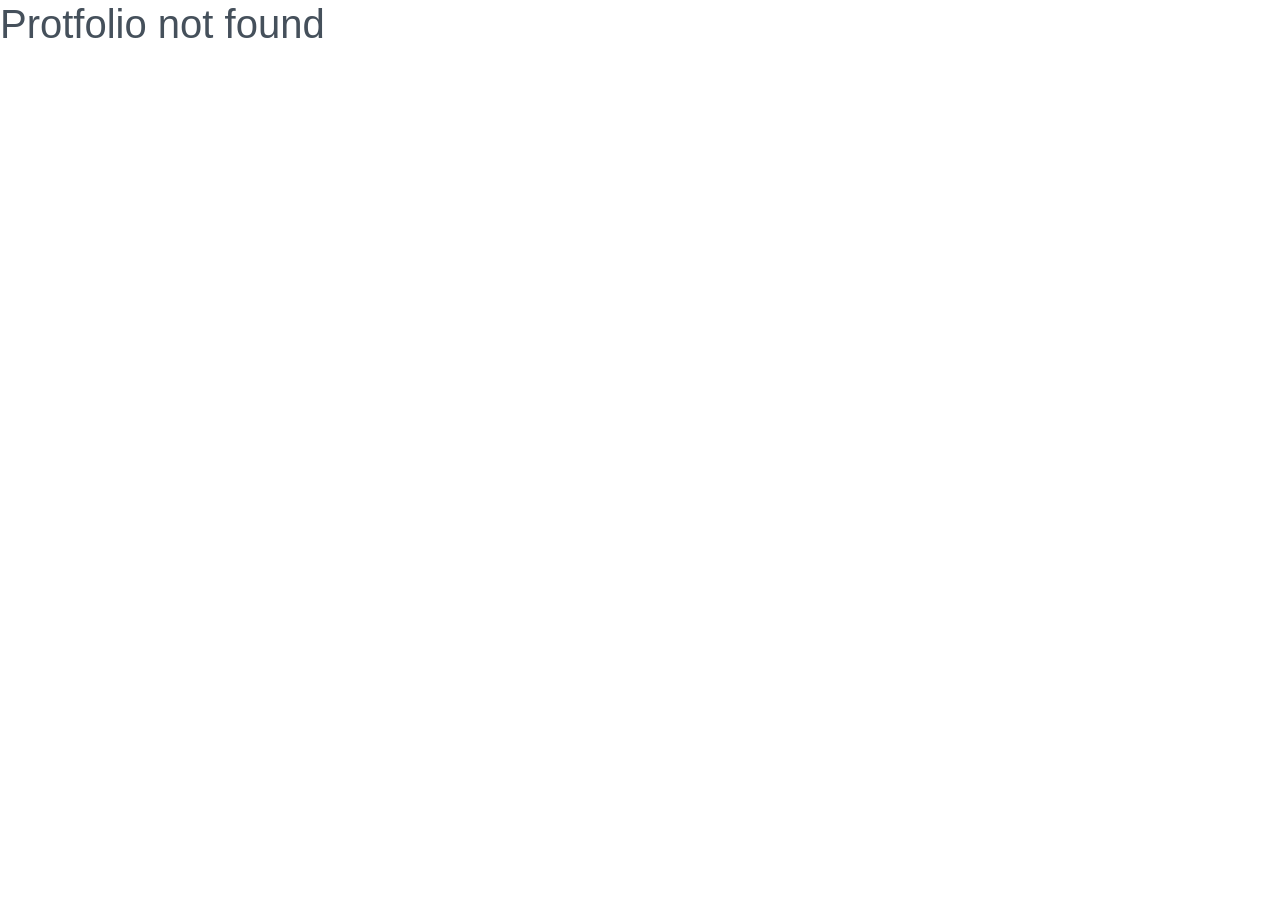
==== commit a82d61ba: "service detail" ====
--- a/portfolio-details.html
+++ b/portfolio-details.html
@@ -6,7 +6,9 @@
   <meta content="width=device-width, initial-scale=1.0" name="viewport">
   <title>Portfolio Details - MyResume Bootstrap Template</title>
   <meta content="" name="description">
-  <meta content="" name="keywords">
+  <meta
+    content="Asnake Mulu, Software Developer, Fullstack Developer, Backend Developer, Frontend Developer, Freelancer"
+    name="keywords">
 
   <!-- Favicons -->
   <link href="assets/img/favicon.png" rel="icon">
@@ -15,7 +17,9 @@
   <!-- Fonts -->
   <link href="https://fonts.googleapis.com" rel="preconnect">
   <link href="https://fonts.gstatic.com" rel="preconnect" crossorigin>
-  <link href="https://fonts.googleapis.com/css2?family=Roboto:ital,wght@0,100;0,300;0,400;0,500;0,700;0,900;1,100;1,300;1,400;1,500;1,700;1,900&family=Poppins:ital,wght@0,100;0,200;0,300;0,400;0,500;0,600;0,700;0,800;0,900;1,100;1,200;1,300;1,400;1,500;1,600;1,700;1,800;1,900&family=Raleway:ital,wght@0,100;0,200;0,300;0,400;0,500;0,600;0,700;0,800;0,900;1,100;1,200;1,300;1,400;1,500;1,600;1,700;1,800;1,900&display=swap" rel="stylesheet">
+  <link
+    href="https://fonts.googleapis.com/css2?family=Roboto:ital,wght@0,100;0,300;0,400;0,500;0,700;0,900;1,100;1,300;1,400;1,500;1,700;1,900&family=Poppins:ital,wght@0,100;0,200;0,300;0,400;0,500;0,600;0,700;0,800;0,900;1,100;1,200;1,300;1,400;1,500;1,600;1,700;1,800;1,900&family=Raleway:ital,wght@0,100;0,200;0,300;0,400;0,500;0,600;0,700;0,800;0,900;1,100;1,200;1,300;1,400;1,500;1,600;1,700;1,800;1,900&display=swap"
+    rel="stylesheet">
 
   <!-- Vendor CSS Files -->
   <link href="assets/vendor/bootstrap/css/bootstrap.min.css" rel="stylesheet">
@@ -27,13 +31,6 @@
   <!-- Main CSS File -->
   <link href="assets/css/main.css" rel="stylesheet">
 
-  <!-- =======================================================
-  * Template Name: MyResume
-  * Template URL: https://bootstrapmade.com/free-html-bootstrap-template-my-resume/
-  * Updated: Jun 29 2024 with Bootstrap v5.3.3
-  * Author: BootstrapMade.com
-  * License: https://bootstrapmade.com/license/
-  ======================================================== -->
 </head>
 
 <body class="portfolio-details-page">
@@ -66,7 +63,7 @@
             <li class="current">Portfolio Details</li>
           </ol>
         </nav>
-        <h1>Portfolio Details</h1>
+        <h1 id="project-title"></h1>
       </div>
     </div><!-- End Page Title -->
 
@@ -123,35 +120,29 @@
 
           <div class="col-lg-8" data-aos="fade-up">
             <div class="portfolio-description">
-              <h2>This is an example of portfolio details</h2>
-              <p>
-                Autem ipsum nam porro corporis rerum. Quis eos dolorem eos itaque inventore commodi labore quia quia. Exercitationem repudiandae officiis neque suscipit non officia eaque itaque enim. Voluptatem officia accusantium nesciunt est omnis tempora consectetur dignissimos. Sequi nulla at esse enim cum deserunt eius.
-              </p>
-              <p>
-                Amet consequatur qui dolore veniam voluptatem voluptatem sit. Non aspernatur atque natus ut cum nam et. Praesentium error dolores rerum minus sequi quia veritatis eum. Eos et doloribus doloremque nesciunt molestiae laboriosam.
-              </p>
+              <h2 id="project-subtitle"></h2>
+              <p id="project-description"></p>
+              <p id="project-description2"></p>
+              <p id="project-description3"></p>
 
               <div class="testimonial-item">
                 <p>
                   <i class="bi bi-quote quote-icon-left"></i>
-                  <span>Export tempor illum tamen malis malis eram quae irure esse labore quem cillum quid cillum eram malis quorum velit fore eram velit sunt aliqua noster fugiat irure amet legam anim culpa.</span>
+                  <span id="project-testimonial"></span>
                   <i class="bi bi-quote quote-icon-right"></i>
                 </p>
                 <div>
-                  <img src="assets/img/testimonials/testimonials-2.jpg" class="testimonial-img" alt="">
-                  <h3>Sara Wilsson</h3>
-                  <h4>Designer</h4>
+                  <img id="project-respondantimage" src="assets/img/testimonials/testimonials-2.jpg"
+                    class="testimonial-img" alt="">
+                  <h3 id="project-respondant"></h3>
+                  <h4 id="project-role"></h4>
                 </div>
               </div>
 
-              <p>
-                Impedit ipsum quae et aliquid doloribus et voluptatem quasi. Perspiciatis occaecati earum et magnam animi. Quibusdam non qui ea vitae suscipit vitae sunt. Repudiandae incidunt cumque minus deserunt assumenda tempore. Delectus voluptas necessitatibus est.
-              </p>
-
-              <p>
-                Sunt voluptatum sapiente facilis quo odio aut ipsum repellat debitis. Molestiae et autem libero. Explicabo et quod necessitatibus similique quis dolor eum. Numquam eaque praesentium rem et qui nesciunt.
-              </p>
-
+              <p id="project-description4"></p>
+              <p id="project-description5"></p>
+              <h3>Technologies Used:</h3>
+              <ul id="project-technologies"></ul>
             </div>
           </div>
 
@@ -159,11 +150,13 @@
             <div class="portfolio-info">
               <h3>Project information</h3>
               <ul>
-                <li><strong>Category</strong> Web design</li>
-                <li><strong>Client</strong> ASU Company</li>
-                <li><strong>Project date</strong> 01 March, 2020</li>
-                <li><strong>Project URL</strong> <a href="#">www.example.com</a></li>
-                <li><a href="#" class="btn-visit align-self-start">Visit Website</a></li>
+                <li><strong>Category</strong> <span id="project-catagory"></span></li>
+                <li><strong>Client</strong> <span id="project-client"></span></li>
+                <li><strong>Project date</strong><span id="project-projectdate"></span></li>
+                <li><strong>Project URL</strong>
+                  <a id="project-projecturl" href="#">www.example.com</a>
+                </li>
+                <li><a id="project-visit" href="#" class="btn-visit align-self-start">Visit Website</a></li>
               </ul>
             </div>
           </div>
@@ -178,32 +171,29 @@
 
   <footer id="footer" class="footer position-relative light-background">
     <div class="container">
-      <h3 class="sitename">Brandon Johnson</h3>
+      <h3 class="sitename">Asnake Mulu</h3>
       <p>Et aut eum quis fuga eos sunt ipsa nihil. Labore corporis magni eligendi fuga maxime saepe commodi placeat.</p>
       <div class="social-links d-flex justify-content-center">
-        <a href=""><i class="bi bi-twitter-x"></i></a>
+        <a href=""><i class="bi bi-linkedin"></i></a>
+        <a href=""><i class="bi bi-youtube"></i></a>
+        <a href=""><i class="bi bi-github"></i></a>
+        <a href=""><i class="bi bi-tiktok"></i></a>
         <a href=""><i class="bi bi-facebook"></i></a>
         <a href=""><i class="bi bi-instagram"></i></a>
-        <a href=""><i class="bi bi-skype"></i></a>
-        <a href=""><i class="bi bi-linkedin"></i></a>
-      </div>
-      <div class="container">
-        <div class="copyright">
-          <span>Copyright</span> <strong class="px-1 sitename">Alex Smith</strong> <span>All Rights Reserved</span>
-        </div>
-        <div class="credits">
-          <!-- All the links in the footer should remain intact. -->
-          <!-- You can delete the links only if you've purchased the pro version. -->
-          <!-- Licensing information: https://bootstrapmade.com/license/ -->
-          <!-- Purchase the pro version with working PHP/AJAX contact form: [buy-url] -->
-          Designed by <a href="https://bootstrapmade.com/">BootstrapMade</a> Distribuited by <a href="https://themewagon.com">ThemeWagon</a>
+        <a href=""><i class="bi bi-twitter-x"></i></a>
+        <div class="container">
+          <div class="copyright">
+            <span>&copy;</span><span id="year"></span> <strong class="px-1 sitename">Asnake Mulu</strong> <span>All
+              Rights
+              Reserved</span>
+          </div>
         </div>
       </div>
-    </div>
   </footer>
 
   <!-- Scroll Top -->
-  <a href="#" id="scroll-top" class="scroll-top d-flex align-items-center justify-content-center"><i class="bi bi-arrow-up-short"></i></a>
+  <a href="#" id="scroll-top" class="scroll-top d-flex align-items-center justify-content-center"><i
+      class="bi bi-arrow-up-short"></i></a>
 
   <!-- Preloader -->
   <div id="preloader"></div>
@@ -222,6 +212,11 @@
 
   <!-- Main JS File -->
   <script src="assets/js/main.js"></script>
+  <script src="assets/js/projects.js"></script>
+  <script src="assets/js/portfolio.js"></script>
+  <script>
+    document.getElementById("year").textContent = new Date().getFullYear();
+  </script>
 
 </body>
 
--- a/assets/css/main.css
+++ b/assets/css/main.css
@@ -922,7 +922,7 @@
   color: #fff;
 }
 
-.services .service-item.item-cyan:hover .icon path {
+.services .service-item.item-cyan:hover .icon rect {
   fill: #0dcaf0;
 }
 
@@ -934,7 +934,7 @@
   color: #fff;
 }
 
-.services .service-item.item-orange:hover .icon path {
+.services .service-item.item-orange:hover .icon rect {
   fill: #fd7e14;
 }
 
@@ -946,7 +946,7 @@
   color: #fff;
 }
 
-.services .service-item.item-teal:hover .icon path {
+.services .service-item.item-teal:hover .icon rect {
   fill: #20c997;
 }
 
@@ -958,7 +958,7 @@
   color: #fff;
 }
 
-.services .service-item.item-red:hover .icon path {
+.services .service-item.item-red:hover .icon rect {
   fill: #df1529;
 }
 
@@ -970,7 +970,7 @@
   color: #fff;
 }
 
-.services .service-item.item-indigo:hover .icon path {
+.services .service-item.item-indigo:hover .icon rect {
   fill: #6610f2;
 }
 
@@ -982,7 +982,7 @@
   color: #fff;
 }
 
-.services .service-item.item-pink:hover .icon path {
+.services .service-item.item-pink:hover .icon rect {
   fill: #f3268c;
 }
 
